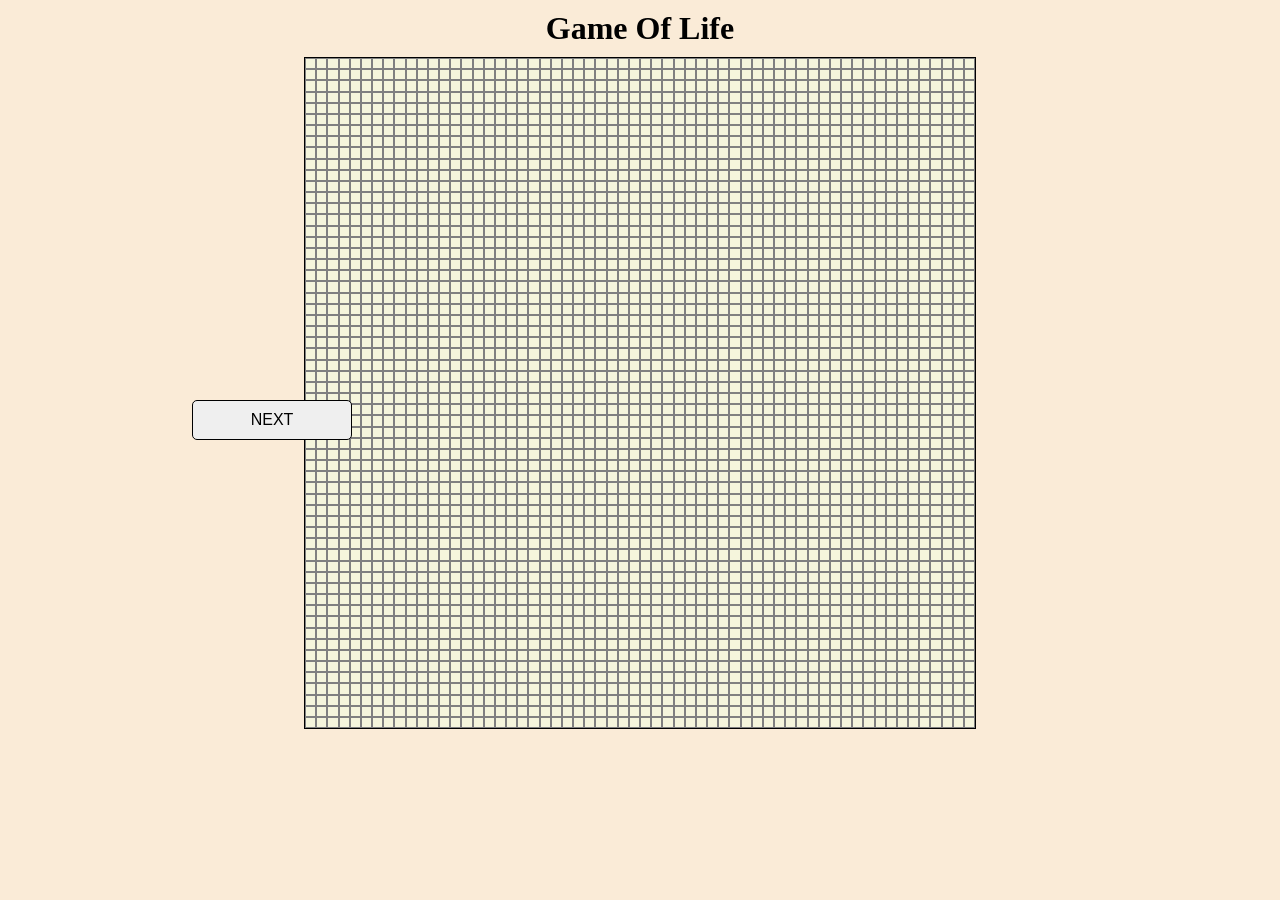
==== app.html @ 54ad9414 "feat: build method evolve() and simulate generation with a 'next' button" ====
<!DOCTYPE html>
<html lang="en">

<head>
    <meta charset="UTF-8">
    <meta name="viewport" content="width=device-width, initial-scale=1.0">
    <link rel="stylesheet" href="./css/main.css">
    <title>Game Of Life</title>
</head>

<body>

    <h1>Game Of Life</h1>
    <div class="grid-container">

        <!-- <div class="cell alive dead"></div> -->

    </div>
    <!-- Test button to simulate the next board state -->
    <button class="next-button">Next</button>

    <script src="./js/class.js"></script>
    <script src="./js/game.js"></script>

</body>

</html>
---- css/main.css ----
body {
    background-color: antiquewhite;
}

body,
h1 {
    margin: 0;
    padding: 0;
}

h1 {
    text-align: center;
    margin: 10px 0;
}

.grid-container {
    margin: auto;
    display: grid;

    grid-template-columns: repeat(60, 1fr);
    grid-template-rows: repeat(60, 1fr);
    justify-content: center;

    width: 670px;
    height: 670px;

    border: 1px solid;
}

.cell {
    border: 1px solid gray;

}

.cell.dead {
    background-color: beige;
}


.cell.alive {
    background-color: brown;
}

.cell:hover {
    background-color: brown;
}

.next-button {
    color: black;
    border: 1px solid;
    border-radius: 5px;
    text-transform: uppercase;
    padding: 10px 20px;
    cursor: pointer;
    font-size: 16px;
    width: 160px;
    position: absolute;
    top: 400px;
    left: 15%;
}
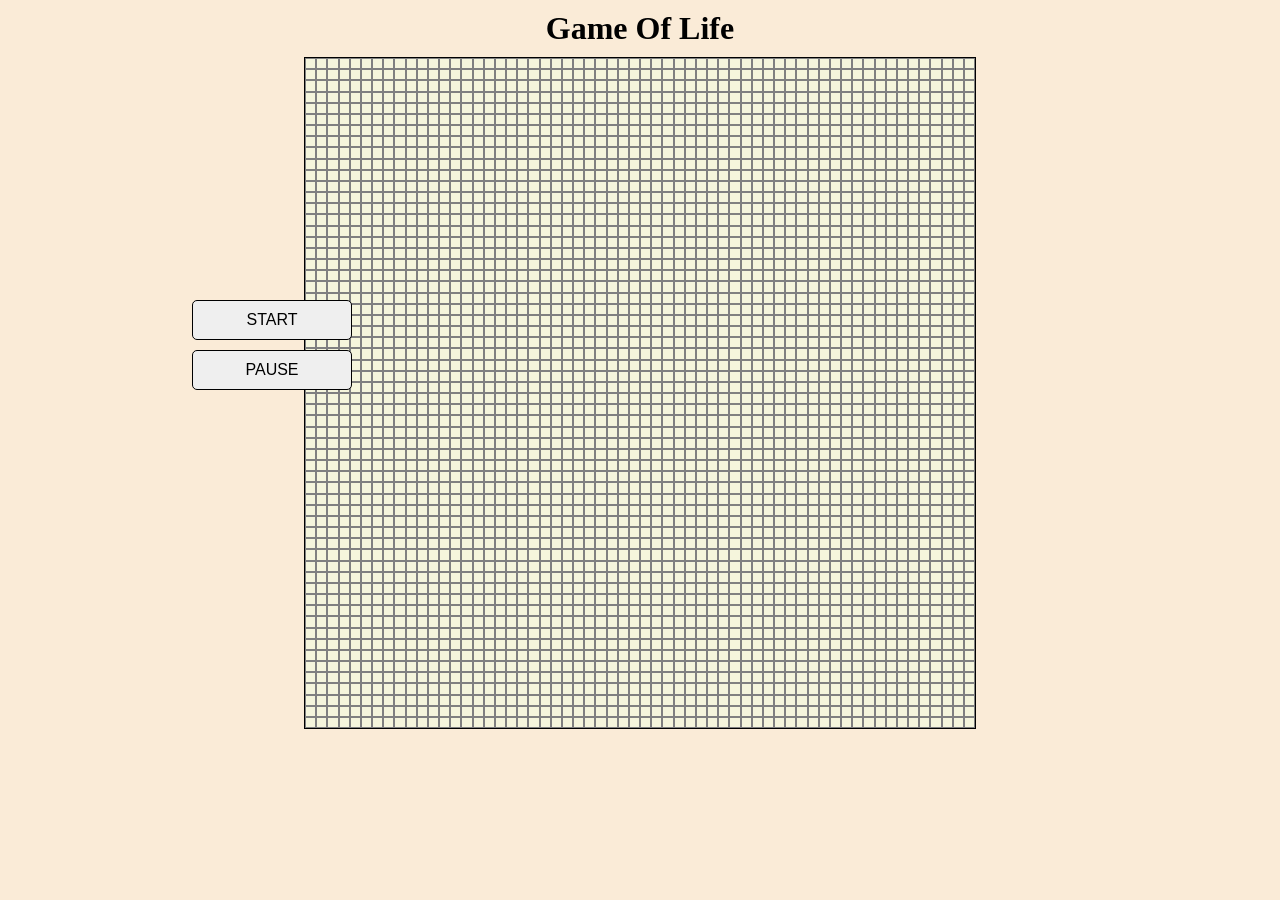
==== commit 19154031: "feat: can start and pause the automate generation" ====
--- a/app.html
+++ b/app.html
@@ -16,8 +16,16 @@
         <!-- <div class="cell alive dead"></div> -->
 
     </div>
-    <!-- Test button to simulate the next board state -->
-    <button class="next-button">Next</button>
+    
+    <div class="button-container">
+        <!-- Start button to launch simulation -->
+        <button class="start-button button">Start</button>
+        <!-- Pause the simulation -->
+        <button class="pause-button button">Pause</button>
+        <!-- Test button to simulate the next board state -->
+        <button class="next-button button" style="display: none;">Next</button>
+    </div>
+
 
     <script src="./js/class.js"></script>
     <script src="./js/game.js"></script>
--- a/css/main.css
+++ b/css/main.css
@@ -45,7 +45,16 @@
     background-color: brown;
 }
 
-.next-button {
+.button-container {
+    display: flex;
+    flex-direction: column;
+    gap: 10px;
+    position: absolute;
+    top: 300px;
+    left: 15%;
+}
+
+.button {
     color: black;
     border: 1px solid;
     border-radius: 5px;
@@ -54,7 +63,4 @@
     cursor: pointer;
     font-size: 16px;
     width: 160px;
-    position: absolute;
-    top: 400px;
-    left: 15%;
 }
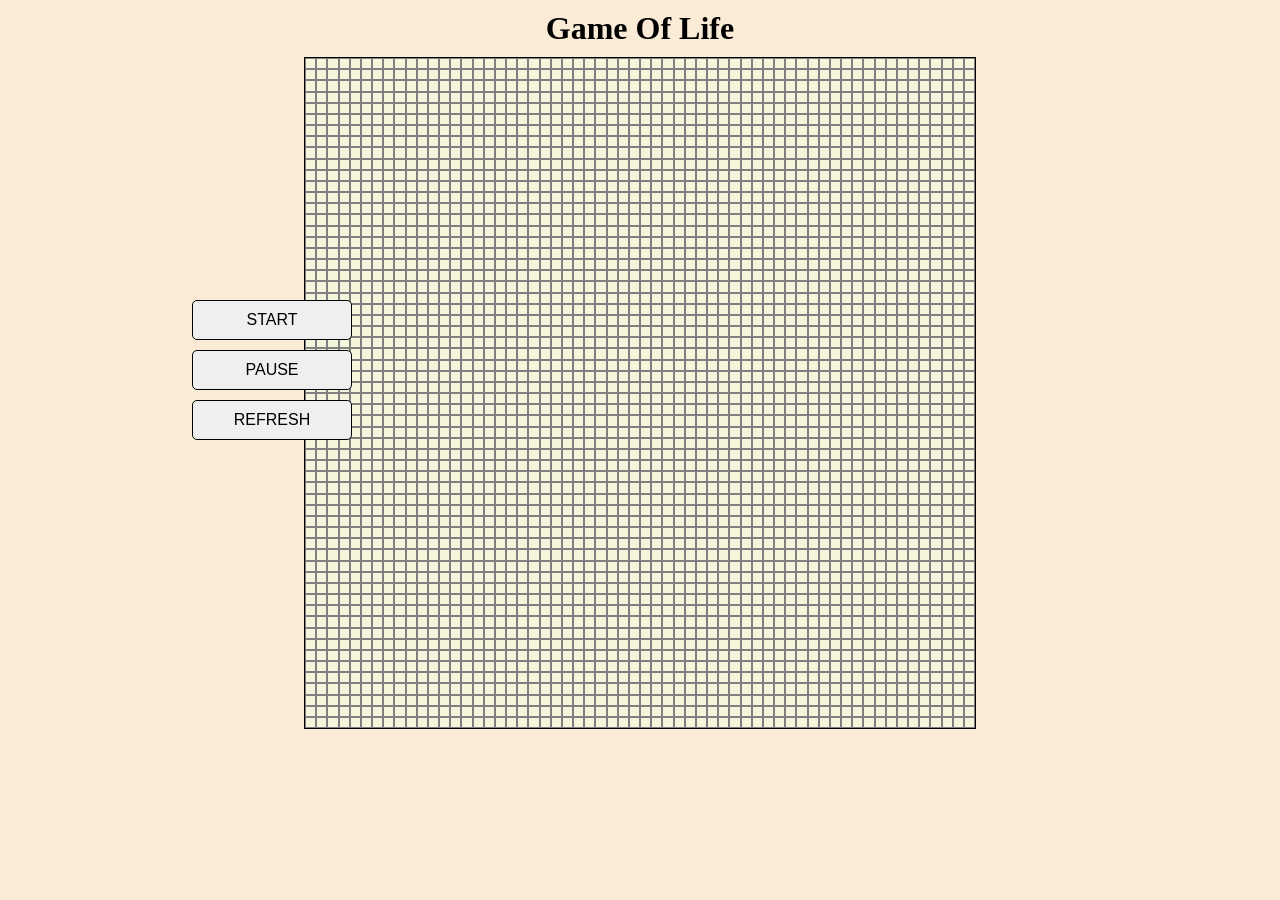
==== commit eebeef84: "feat: add a refresh button" ====
--- a/app.html
+++ b/app.html
@@ -16,12 +16,14 @@
         <!-- <div class="cell alive dead"></div> -->
 
     </div>
-    
+
     <div class="button-container">
         <!-- Start button to launch simulation -->
         <button class="start-button button">Start</button>
         <!-- Pause the simulation -->
         <button class="pause-button button">Pause</button>
+        <!-- Refresh the board -->
+        <button class="refresh-button button">Refresh</button>
         <!-- Test button to simulate the next board state -->
         <button class="next-button button" style="display: none;">Next</button>
     </div>
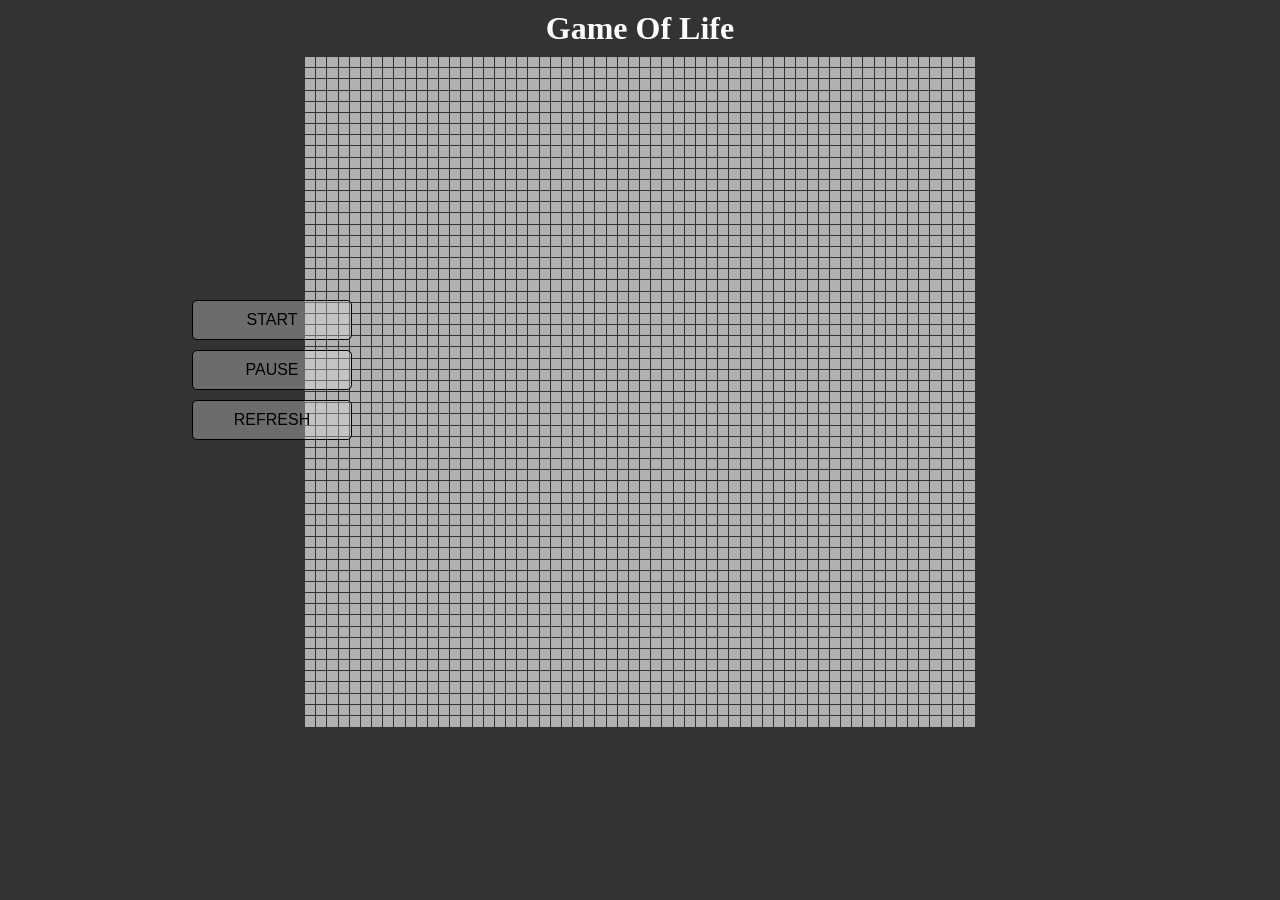
==== commit b0bbb045: "refactor: restructure codes and improve UX" ====
--- a/app.html
+++ b/app.html
@@ -24,13 +24,11 @@
         <button class="pause-button button">Pause</button>
         <!-- Refresh the board -->
         <button class="refresh-button button">Refresh</button>
-        <!-- Test button to simulate the next board state -->
-        <button class="next-button button" style="display: none;">Next</button>
     </div>
 
 
-    <script src="./js/class.js"></script>
-    <script src="./js/game.js"></script>
+    <script src="./js/Cell.js"></script>
+    <script src="./js/main.js"></script>
 
 </body>
 
--- a/css/main.css
+++ b/css/main.css
@@ -1,11 +1,12 @@
 body {
-    background-color: antiquewhite;
+    background-color: #333;
 }
 
 body,
 h1 {
     margin: 0;
     padding: 0;
+    color: white
 }
 
 h1 {
@@ -24,25 +25,25 @@
     width: 670px;
     height: 670px;
 
-    border: 1px solid;
+    outline: 5px solid #333;
 }
 
 .cell {
-    border: 1px solid gray;
+    outline: 1px solid #333;
 
 }
 
 .cell.dead {
-    background-color: beige;
+    background-color: rgba(255, 255, 255, 0.616);
 }
 
 
 .cell.alive {
-    background-color: brown;
+    background-color: #333;
 }
 
 .cell:hover {
-    background-color: brown;
+    background-color: #333;
 }
 
 .button-container {
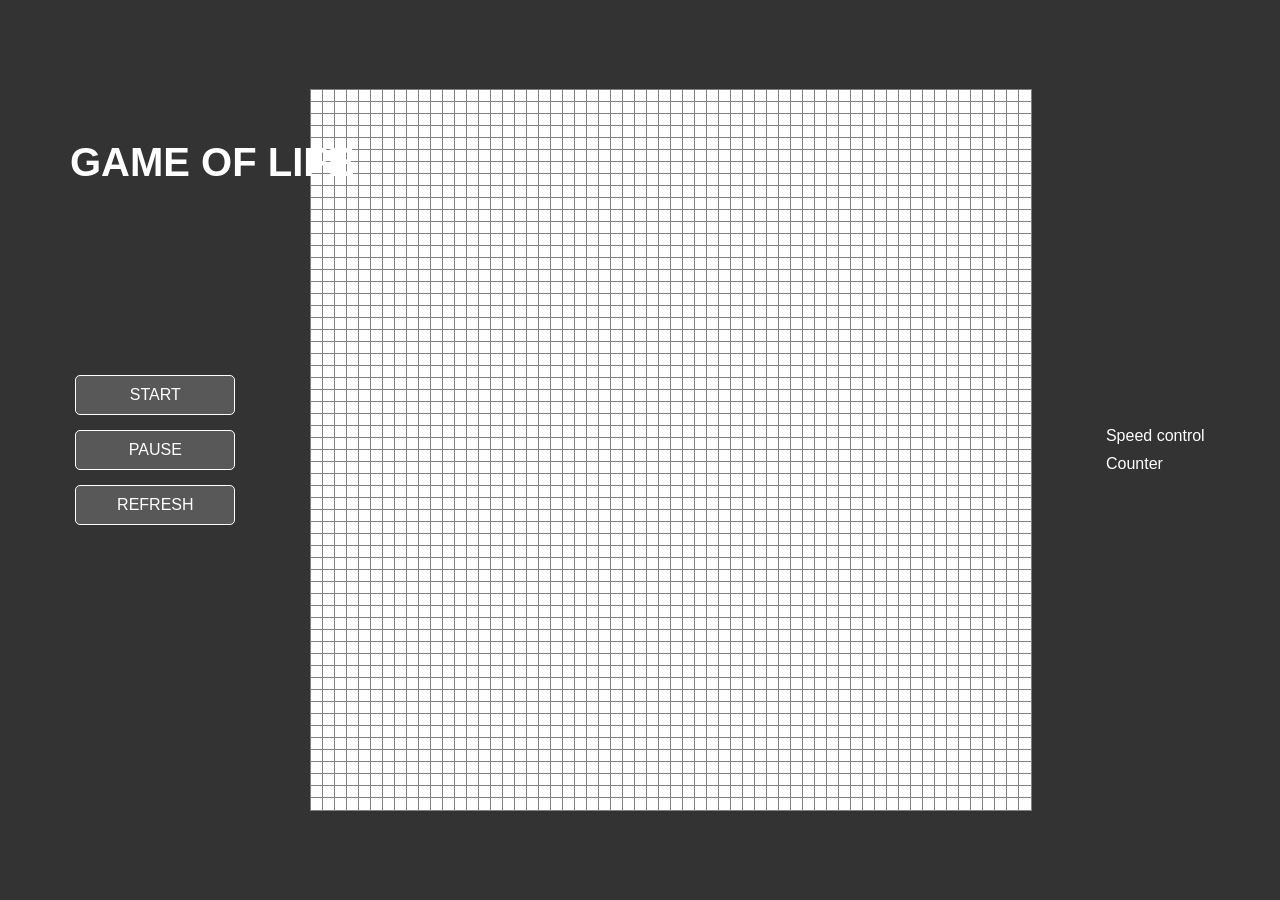
==== commit 0e54839c: "refactor: restructure UI" ====
--- a/app.html
+++ b/app.html
@@ -10,22 +10,30 @@
 
 <body>
 
-    <h1>Game Of Life</h1>
-    <div class="grid-container">
+    <h1 class="title">Game Of Life</h1>
 
-        <!-- <div class="cell alive dead"></div> -->
+    <div class="flex-container">
+
+        <div class="grid-container">
+            <!-- <div class="cell alive dead"></div> -->
+        </div>
+
+        <div class="buttons containers">
+
+            <!-- Start button to launch simulation -->
+            <button class="start-button">Start</button>
+            <!-- Pause the simulation -->
+            <button class="pause-button">Pause</button>
+            <!-- Refresh the board -->
+            <button class="refresh-button">Refresh</button>
+        </div>
+
+        <div class="controls containers">
+            <intput id="speed">Speed control</intput>
+            <p id="counter">Counter</p>
+        </div>
 
     </div>
-
-    <div class="button-container">
-        <!-- Start button to launch simulation -->
-        <button class="start-button button">Start</button>
-        <!-- Pause the simulation -->
-        <button class="pause-button button">Pause</button>
-        <!-- Refresh the board -->
-        <button class="refresh-button button">Refresh</button>
-    </div>
-
 
     <script src="./js/Cell.js"></script>
     <script src="./js/main.js"></script>
--- a/css/main.css
+++ b/css/main.css
@@ -2,39 +2,59 @@
     background-color: #333;
 }
 
+
 body,
-h1 {
+h1,
+p,
+input,
+button {
     margin: 0;
     padding: 0;
-    color: white
+    color: white;
+    font-family: Arial, Helvetica, sans-serif;
+    font-size: 16px;
+    font-weight: lighter;
 }
 
 h1 {
     text-align: center;
     margin: 10px 0;
+    font-size: 2.5em;
+    font-weight: 700;
+    text-transform: uppercase;
+    position: absolute;
+    top: 130px;
+    left: 70px;
 }
 
+.flex-container {
+    display: flex;
+    flex-direction: row;
+    justify-content: space-evenly;
+    align-items: center;
+    height: 100vh;
+}
+
+
 .grid-container {
-    margin: auto;
     display: grid;
 
     grid-template-columns: repeat(60, 1fr);
     grid-template-rows: repeat(60, 1fr);
-    justify-content: center;
 
-    width: 670px;
-    height: 670px;
+    width: 720px;
+    height: 720px;
 
-    outline: 5px solid #333;
+    order: 2;
 }
 
 .cell {
-    outline: 1px solid #333;
+    outline: 1px solid gray;
 
 }
 
 .cell.dead {
-    background-color: rgba(255, 255, 255, 0.616);
+    background-color: white;
 }
 
 
@@ -46,22 +66,34 @@
     background-color: #333;
 }
 
-.button-container {
+.containers {
     display: flex;
     flex-direction: column;
-    gap: 10px;
-    position: absolute;
-    top: 300px;
-    left: 15%;
 }
 
-.button {
-    color: black;
+.buttons {
+    gap: 15px;
+    order: 1;
+    align-items: center;
+}
+
+.buttons button {
+    color: white;
     border: 1px solid;
+    background-color: #333;
     border-radius: 5px;
     text-transform: uppercase;
     padding: 10px 20px;
     cursor: pointer;
     font-size: 16px;
     width: 160px;
+}
+
+.buttons button:disabled {
+    background-color: rgba(255, 255, 255, 0.181);
+}
+
+.controls {
+    order: 3;
+    gap: 10px;
 }
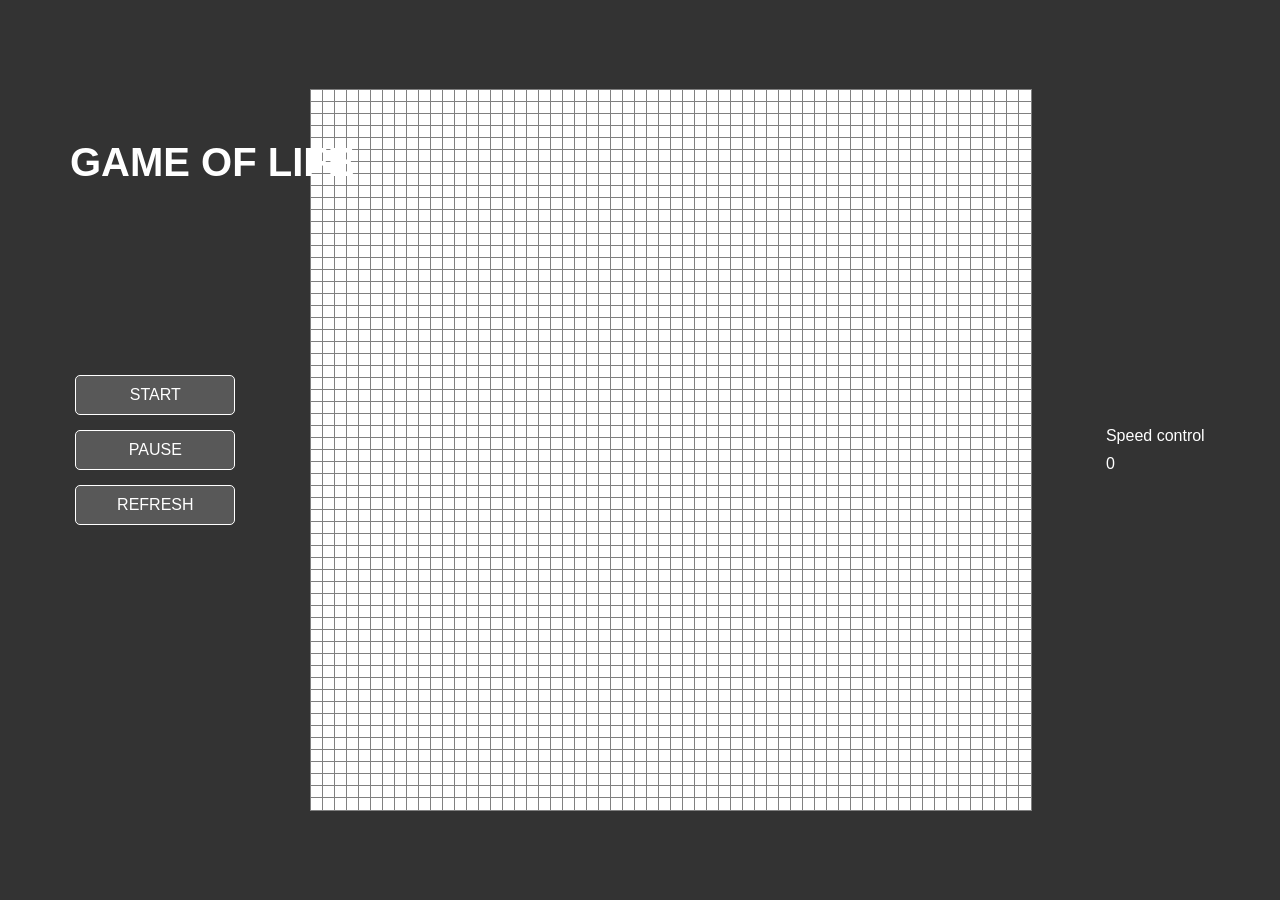
==== commit 827e5ccd: "feat: implement a generations counter" ====
--- a/app.html
+++ b/app.html
@@ -30,7 +30,7 @@
 
         <div class="controls containers">
             <intput id="speed">Speed control</intput>
-            <p id="counter">Counter</p>
+            <p id="counter"></p>
         </div>
 
     </div>
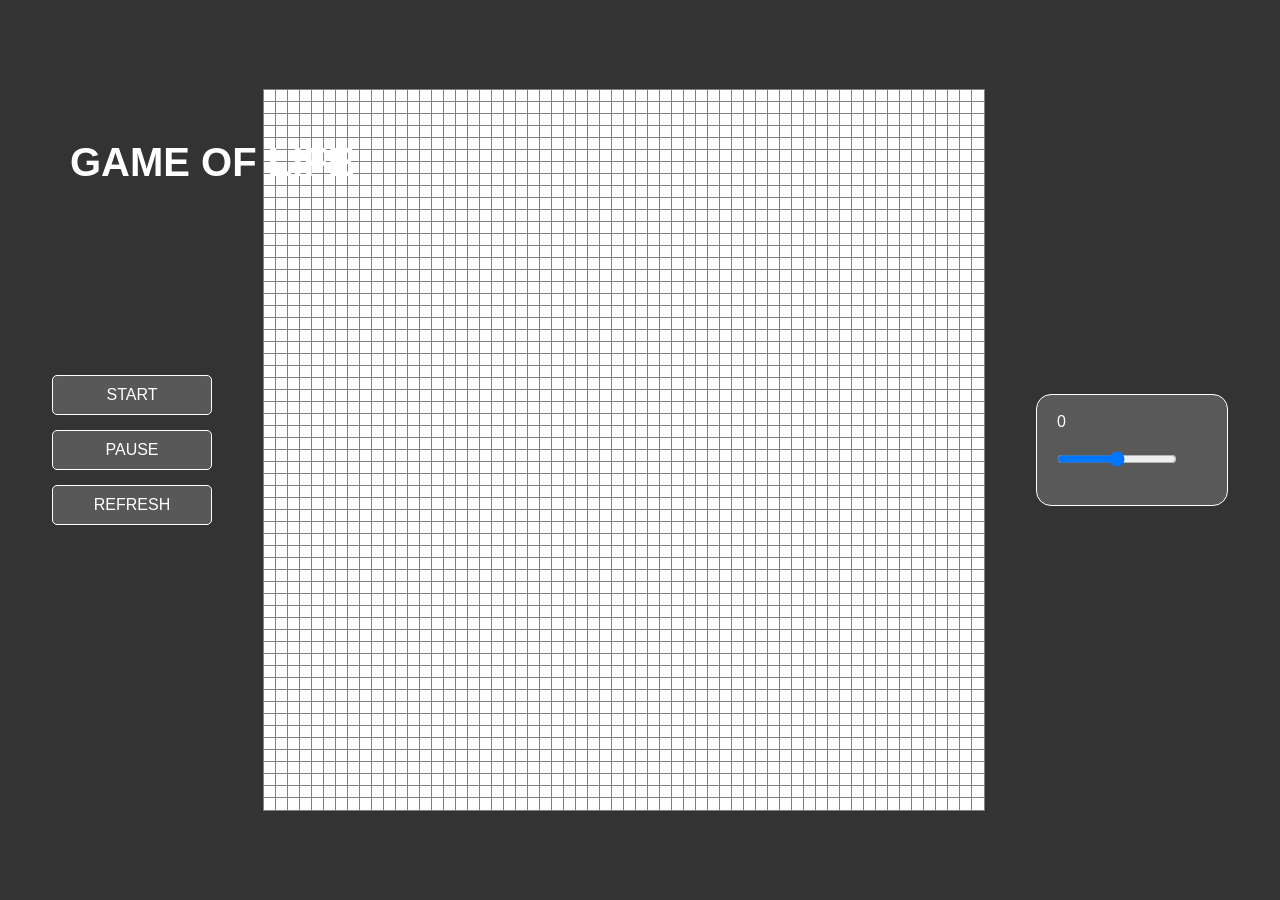
==== commit 3492a08a: "feat: add a speed control slider" ====
--- a/app.html
+++ b/app.html
@@ -29,8 +29,11 @@
         </div>
 
         <div class="controls containers">
-            <intput id="speed">Speed control</intput>
+            
             <p id="counter"></p>
+            <input id="speed" title="speed" type="range" min="10" max="150" value="80" step="10">
+            <output id="value"></output>
+
         </div>
 
     </div>
--- a/css/main.css
+++ b/css/main.css
@@ -1,5 +1,7 @@
 body {
     background-color: #333;
+    height: 100vh;
+    width: 100vw;
 }
 
 
@@ -44,9 +46,21 @@
 
     width: 720px;
     height: 720px;
-
     order: 2;
 }
+
+
+/* body.screen-horizontal .grid-container  {
+    height: 100vh;
+    width: 100vh;
+}
+
+
+body.screen-vertical .grid-container  {
+    height: 100vw;
+    width: 100vw;
+} */
+
 
 .cell {
     outline: 1px solid gray;
@@ -95,5 +109,16 @@
 
 .controls {
     order: 3;
-    gap: 10px;
+    gap: 20px;
+    width : 150px;
+    height: 100px;
+    padding: 5px 20px;
+    border: 1px solid white;
+    border-radius: 15px;
+    justify-content: center;
+    background-color: rgba(255, 255, 255, 0.189);
+}
+
+.controls #speed {
+    width : 80%;
 }
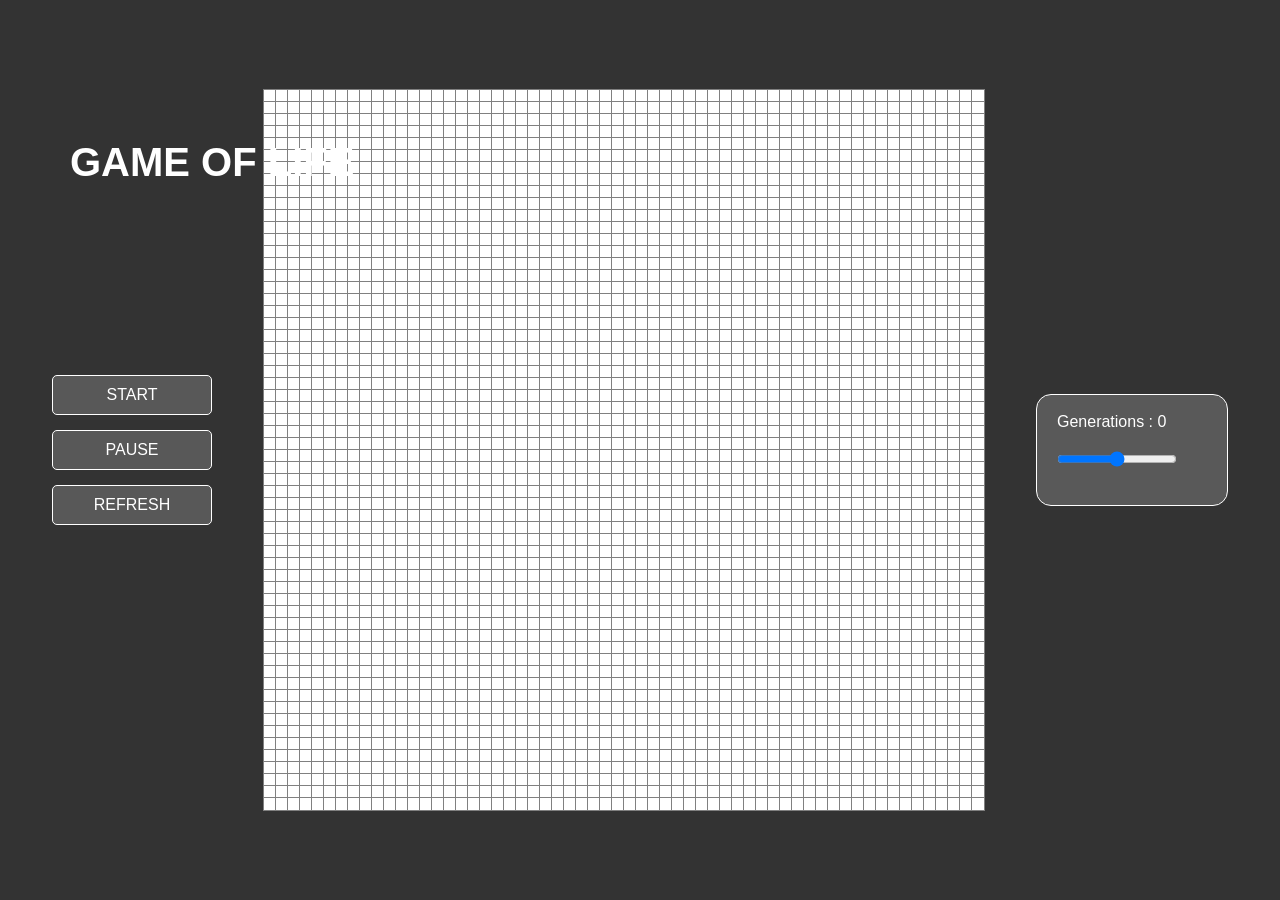
==== commit d1e90b30: "refactor: regroup functions into utilities.js" ====
--- a/app.html
+++ b/app.html
@@ -39,8 +39,9 @@
     </div>
 
     <script src="./js/Cell.js"></script>
+    <script src="./js/utilities.js"></script>
     <script src="./js/main.js"></script>
-
+    
 </body>
 
 </html>
